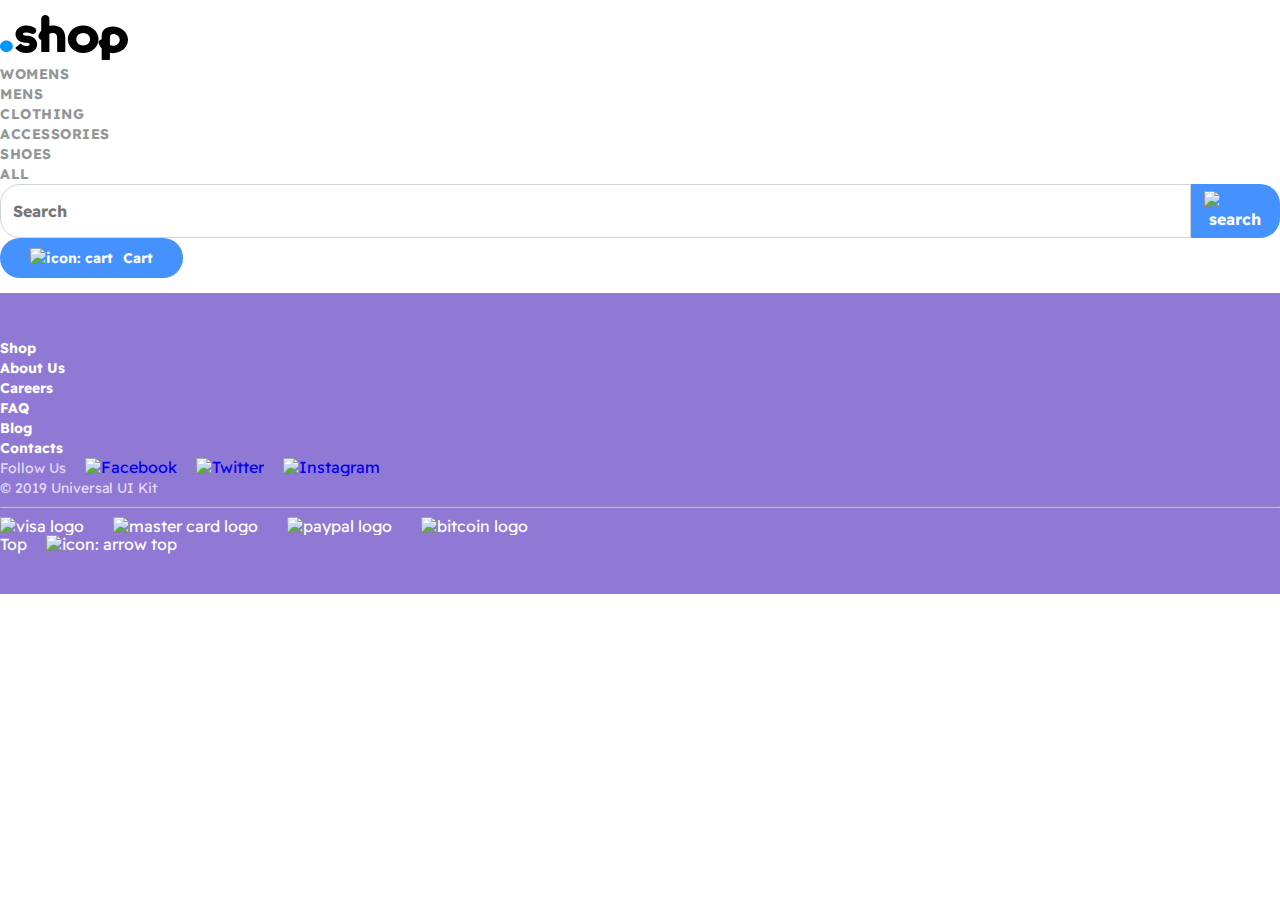
==== goods.html @ 8c7648ba "added cart" ====
<!DOCTYPE html>
<html lang="en">

<head>
	<meta charset="UTF-8">
	<meta name="viewport" content="width=device-width, initial-scale=1.0">
	<title>.Shop</title>
	<link rel="preconnect" href="https://fonts.gstatic.com">
	<link rel="apple-touch-icon" sizes="180x180" href="favicon/apple-touch-icon.png">
	<link rel="icon" type="image/png" sizes="32x32" href="favicon/favicon-32x32.png">
	<link rel="icon" type="image/png" sizes="16x16" href="favicon/favicon-16x16.png">
	<link rel="mask-icon" href="favicon/safari-pinned-tab.svg" color="#5bbad5">
	<meta name="msapplication-TileColor" content="#da532c">
	<meta name="theme-color" content="#ffffff">
	<link rel="preconnect" href="https://fonts.googleapis.com">
	<link rel="preconnect" href="https://fonts.gstatic.com" crossorigin>
	<link href="https://fonts.googleapis.com/css2?family=Readex+Pro:wght@200;400;500;600&display=swap" rel="stylesheet">
	<link rel="stylesheet" href="css/bootstrap-grid.min.css">
	<!-- <link rel="stylesheet" href="css/swiper-bundle.min.css" /> -->
	<link rel="stylesheet" href="css/style.css">
</head>
<!-- class="show-goods" -->

<body id="body">
	<header class="container header px-4 px-md-0">
		<div class="row justify-content-between align-items-center">
			<div class="col-lg-2 col-6">
				<a href="index.html" class="logo-link">
					<img width="128" src="img/shop-seeklogo.svg" alt="logo: Shop" class="logo-image">
				</a>
			</div>
			<div class="col-lg-6 d-none d-lg-block">
				<nav>
					<ul class="navigation d-flex justify-content-around">
						<li class="navigation-item">
							<a href="#" class="navigation-link" data-field="gender">Womens</a>
						</li>
						<li class="navigation-item">
							<a href="#" class="navigation-link" data-field="gender">Mens</a>
						</li>
						<li class="navigation-item">
							<a href="#" class="navigation-link" data-field="category">Clothing</a>
						</li>
						<li class="navigation-item">
							<a href="#" class="navigation-link" data-field="category">Accessories</a>
						</li>
						<li class="navigation-item">
							<a href="#" class="navigation-link" data-field="category">Shoes</a>
						</li>
						<li class="navigation-item">
							<a href="#" class="navigation-link">All</a>
						</li>

					</ul>
				</nav>
			</div>
			<div class="col-lg-2 d-none d-lg-block">
				<div class="form-control search-block">
					<input type="text" class="form-control" placeholder="Search" aria-label="Recipient's username"
						aria-describedby="button-addon2">
					<button class="btn btn-outline-secondary" type="button" id="button-addon2">
						<img src="img/search.png" alt="search">
					</button>
				</div>
			</div>
			<div class="col-lg-2 col-6 d-flex justify-content-end">
				<button class="button button-cart">
					<img class="button-icon" src="img/cart.svg" alt="icon: cart">
					<span class="button-text">Cart</span>
					<span class="button-text cart-count"></span>
				</button>
			</div>
		</div>
		<!-- /.row -->
	</header>

	<section class="long-goods d-block">
		<div class="container">
			<div class="row align-items-center mb-4">
				<div class="col-12">
					<h2 class="section-title">Category</h2>
				</div>
				<!-- /.col-12 -->
			</div>
			<div class="row long-goods-list">
				<div class="col-lg-3 col-sm-6">
					<div class="goods-card">
						<span class="label">New</span>
						<!-- /.label --><img src="img/image-119.jpg" alt="image: Hoodie" class="goods-image">
						<h3 class="goods-title">Embroidered Hoodie</h3>
						<!-- /.goods-title -->
						<p class="goods-description">Yellow/Lilac/Fuchsia/Orange</p>
						<!-- /.goods-description -->
						<!-- /.goods-price -->
						<button class="button goods-card-btn add-to-cart" data-id="007">
							<span class="button-price">$89</span>
						</button>
					</div>
					<!-- /.goods-card -->
				</div>
				<!-- /.col-3 -->
				<div class="col-lg-3 col-sm-6">
					<div class="goods-card">
						<span class="label">New</span>
						<!-- /.label --><img src="img/image-120.jpg" alt="image: Faded Beach Trousers"
							class="goods-image">
						<h3 class="goods-title">Faded Beach Trousers</h3>
						<!-- /.goods-title -->
						<p class="goods-description">Navy/Ochre/Black/Khaki</p>
						<!-- /.goods-description -->
						<button class="button goods-card-btn add-to-cart" data-id="007">
							<span class="button-price">$139</span>
						</button>
						<!-- /.goods-price -->
					</div>
					<!-- /.goods-card -->
				</div>
				<!-- /.col-3 -->
				<div class="col-lg-3 col-sm-6">
					<div class="goods-card">
						<span class="label">New</span>
						<!-- /.label --><img src="img/image-121.jpg" alt="image: Text T-Shirt" class="goods-image">
						<h3 class="goods-title">Text T-Shirt</h3>
						<!-- /.goods-title -->
						<p class="goods-description">White</p>
						<!-- /.goods-description -->
						<button class="button goods-card-btn add-to-cart" data-id="007">
							<span class="button-price">$59</span>
						</button>
						<!-- /.goods-price -->
					</div>
					<!-- /.goods-card -->
				</div>
				<!-- /.col-3 -->
				<div class="col-lg-3 col-sm-6">
					<div class="goods-card">
						<span class="label">New</span>
						<!-- /.label --><img src="img/image-122.jpg" alt="image: Striped Long Sleeve Shirt"
							class="goods-image">
						<h3 class="goods-title">Striped Long Sleeve Shirt</h3>
						<!-- /.goods-title -->
						<p class="goods-description">Red/Sky Blue</p>
						<!-- /.goods-description -->
						<button class="button goods-card-btn add-to-cart" data-id="001">
							<span class="button-price">$119</span>
						</button>
						<!-- /.goods-price -->
					</div>
					<!-- /.goods-card -->
				</div>
				<!-- /.col-3 -->
				<div class="col-lg-3 col-sm-6">
					<div class="goods-card">
						<span class="label">New</span>
						<!-- /.label --><img src="img/image-119.jpg" alt="image: Hoodie" class="goods-image">
						<h3 class="goods-title">Embroidered Hoodie</h3>
						<!-- /.goods-title -->
						<p class="goods-description">Yellow/Lilac/Fuchsia/Orange</p>
						<!-- /.goods-description -->
						<!-- /.goods-price -->
						<button class="button goods-card-btn add-to-cart" data-id="007">
							<span class="button-price">$89</span>
						</button>
					</div>
					<!-- /.goods-card -->
				</div>
				<!-- /.col-3 -->
				<div class="col-lg-3 col-sm-6">
					<div class="goods-card">
						<span class="label">New</span>
						<!-- /.label --><img src="img/image-120.jpg" alt="image: Faded Beach Trousers"
							class="goods-image">
						<h3 class="goods-title">Faded Beach Trousers</h3>
						<!-- /.goods-title -->
						<p class="goods-description">Navy/Ochre/Black/Khaki</p>
						<!-- /.goods-description -->
						<button class="button goods-card-btn add-to-cart" data-id="007">
							<span class="button-price">$139</span>
						</button>
						<!-- /.goods-price -->
					</div>
					<!-- /.goods-card -->
				</div>
				<!-- /.col-3 -->
				<div class="col-lg-3 col-sm-6">
					<div class="goods-card">
						<span class="label">New</span>
						<!-- /.label --><img src="img/image-121.jpg" alt="image: Text T-Shirt" class="goods-image">
						<h3 class="goods-title">Text T-Shirt</h3>
						<!-- /.goods-title -->
						<p class="goods-description">White</p>
						<!-- /.goods-description -->
						<button class="button goods-card-btn add-to-cart" data-id="007">
							<span class="button-price">$59</span>
						</button>
						<!-- /.goods-price -->
					</div>
					<!-- /.goods-card -->
				</div>
				<!-- /.col-3 -->
				<div class="col-lg-3 col-sm-6">
					<div class="goods-card">
						<span class="label">New</span>
						<!-- /.label --><img src="img/image-122.jpg" alt="image: Striped Long Sleeve Shirt"
							class="goods-image">
						<h3 class="goods-title">Striped Long Sleeve Shirt</h3>
						<!-- /.goods-title -->
						<p class="goods-description">Red/Sky Blue</p>
						<!-- /.goods-description -->
						<button class="button goods-card-btn add-to-cart" data-id="001">
							<span class="button-price">$119</span>
						</button>
						<!-- /.goods-price -->
					</div>
					<!-- /.goods-card -->
				</div>
				<!-- /.col-3 -->
				<div class="col-lg-3 col-sm-6">
					<div class="goods-card">
						<span class="label">New</span>
						<!-- /.label --><img src="img/image-119.jpg" alt="image: Hoodie" class="goods-image">
						<h3 class="goods-title">Embroidered Hoodie</h3>
						<!-- /.goods-title -->
						<p class="goods-description">Yellow/Lilac/Fuchsia/Orange</p>
						<!-- /.goods-description -->
						<!-- /.goods-price -->
						<button class="button goods-card-btn add-to-cart" data-id="007">
							<span class="button-price">$89</span>
						</button>
					</div>
					<!-- /.goods-card -->
				</div>
				<!-- /.col-3 -->
				<div class="col-lg-3 col-sm-6">
					<div class="goods-card">
						<span class="label">New</span>
						<!-- /.label --><img src="img/image-120.jpg" alt="image: Faded Beach Trousers"
							class="goods-image">
						<h3 class="goods-title">Faded Beach Trousers</h3>
						<!-- /.goods-title -->
						<p class="goods-description">Navy/Ochre/Black/Khaki</p>
						<!-- /.goods-description -->
						<button class="button goods-card-btn add-to-cart" data-id="007">
							<span class="button-price">$139</span>
						</button>
						<!-- /.goods-price -->
					</div>
					<!-- /.goods-card -->
				</div>
				<!-- /.col-3 -->
				<div class="col-lg-3 col-sm-6">
					<div class="goods-card">
						<span class="label">New</span>
						<!-- /.label --><img src="img/image-121.jpg" alt="image: Text T-Shirt" class="goods-image">
						<h3 class="goods-title">Text T-Shirt</h3>
						<!-- /.goods-title -->
						<p class="goods-description">White</p>
						<!-- /.goods-description -->
						<button class="button goods-card-btn add-to-cart" data-id="007">
							<span class="button-price">$59</span>
						</button>
						<!-- /.goods-price -->
					</div>
					<!-- /.goods-card -->
				</div>
				<!-- /.col-3 -->
				<div class="col-lg-3 col-sm-6">
					<div class="goods-card">
						<span class="label">New</span>
						<!-- /.label --><img src="img/image-122.jpg" alt="image: Striped Long Sleeve Shirt"
							class="goods-image">
						<h3 class="goods-title">Striped Long Sleeve Shirt</h3>
						<!-- /.goods-title -->
						<p class="goods-description">Red/Sky Blue</p>
						<!-- /.goods-description -->
						<button class="button goods-card-btn add-to-cart" data-id="001">
							<span class="button-price">$119</span>
						</button>
						<!-- /.goods-price -->
					</div>
					<!-- /.goods-card -->
				</div>
				<!-- /.col-3 -->
			</div>
		</div>

	</section>
	<footer class="footer">
		<div class="container">
			<div class="row">
				<div class="col-xl-7 mb-4 mb-xl-0">
					<nav>
						<ul class="footer-menu d-sm-flex">
							<li class="footer-menu-item"><a href="#" class="footer-menu-link">Shop</a></li>
							<li class="footer-menu-item"><a href="#" class="footer-menu-link">About Us</a></li>
							<li class="footer-menu-item"><a href="#" class="footer-menu-link">Careers</a></li>
							<li class="footer-menu-item"><a href="#" class="footer-menu-link">FAQ </a></li>
							<li class="footer-menu-item"><a href="#" class="footer-menu-link">Blog</a></li>
							<li class="footer-menu-item"><a href="#" class="footer-menu-link">Contacts</a></li>
						</ul>
					</nav>
				</div>
				<!-- /.col-7 -->
				<div class="col-lg-3 d-flex align-items-center">
					<span class="footer-text">Follow Us</span>
					<span class="footer-social d-inline-flex align-items-center">
						<a href="#" class="social-link">
							<img src="img/Facebook.svg" alt="Facebook">
						</a>
						<a href="#" class="social-link">
							<img src="img/Twitter.svg" alt="Twitter">
						</a>
						<a href="#" class="social-link">
							<img src="img/Instagram.svg" alt="Instagram">
						</a>
					</span>
				</div>
				<!-- /.col-3 -->
				<div class="col-xl-2 col-lg-3 d-flex justify-content-lg-end mt-4 mt-lg-0">
					<span class="footer-text">© 2019 Universal UI Kit</span>
				</div>
				<!-- /.col-2 -->
			</div>
			<!-- /.row -->
			<hr class="footer-line mt-4 mb-4">
			<div class="row justify-content-between">
				<div class="col-lg-4 col-sm-9">
					<img class="payment-logo" src="img/visa.png" alt="visa logo">
					<img class="payment-logo" src="img/master-card.png" alt="master card logo">
					<img class="payment-logo" src="img/paypal.png" alt="paypal logo ">
					<img class="payment-logo" src="img/bitcoin.png" alt="bitcoin logo">
				</div>
				<!-- /.col-4 -->
				<div class="col-lg-2 col-sm-1 d-flex justify-content-end">
					<a href="#body" class="scroll-link top-link d-flex align-items-center">
						<span class="top-link-text">Top</span>
						<img src="img/top.svg" alt="icon: arrow top">
					</a>
				</div>
				<!-- /.col-2 -->
			</div>
			<!-- /.row -->
		</div>
		<!-- /.container -->
	</footer>
	<div class="overlay" id="modal-cart">
		<div class="modal">
			<header class="modal-header">
				<h2 class="modal-title">Cart</h2>
				<button class="modal-close">x</button>
			</header>
			<table class="cart-table">
				<colgroup>
					<col class="col-goods">
					<col class="col-price">
					<col class="col-minus">
					<col class="col-qty">
					<col class="col-plus">
					<col class="col-total-price">
					<col class="col-delete">
				</colgroup>
				<thead>
					<tr>
						<th>Good(s)</th>
						<th>Price</th>
						<th colspan="3">Qty.</th>
						<th colspan="2">Total</th>
					</tr>
				</thead>
				<tbody class="cart-table__goods">

				</tbody>
				<tfoot>
					<tr>
						<th colspan="5">Total:</th>
						<th class="card-table__total" colspan="2">10000$</th>
					</tr>

				</tfoot>
			</table>
			<form class="modal-form" action="">
				<input class="modal-input" type="text" placeholder="Имя" name="nameCustomer">
				<input class="modal-input" type="text" placeholder="Телефон" name="phoneCustomer">
				<button class="button cart-buy" type="submit">
					<span class="button-text">Checkout</span>
				</button>
			</form>
		</div>
	</div>
	<script src="js/search.js"></script>
	<script src="js/cart.js"></script>
	<script src="js/getGoods.js"></script>
</body>

</html>
---- css/style.css ----
/*! normalize.css v8.0.1 | MIT License | github.com/necolas/normalize.css */
/* Document
   ========================================================================== */
/**
 * 1. Correct the line height in all browsers.
 * 2. Prevent adjustments of font size after orientation changes in iOS.
 */
html {
  line-height: 1.15;
  /* 1 */
  -webkit-text-size-adjust: 100%;
  /* 2 */
}

/* Sections
   ========================================================================== */
/**
 * Remove the margin in all browsers.
 */
body {
  margin: 0;
}

/**
 * Render the `main` element consistently in IE.
 */
main {
  display: block;
}

/**
 * Correct the font size and margin on `h1` elements within `section` and
 * `article` contexts in Chrome, Firefox, and Safari.
 */
h1 {
  font-size: 2em;
  margin: 0.67em 0;
}

/* Grouping content
   ========================================================================== */
/**
 * 1. Add the correct box sizing in Firefox.
 * 2. Show the overflow in Edge and IE.
 */
hr {
  -webkit-box-sizing: content-box;
          box-sizing: content-box;
  /* 1 */
  height: 0;
  /* 1 */
  overflow: visible;
  /* 2 */
}

/**
 * 1. Correct the inheritance and scaling of font size in all browsers.
 * 2. Correct the odd `em` font sizing in all browsers.
 */
pre {
  font-family: monospace, monospace;
  /* 1 */
  font-size: 1em;
  /* 2 */
}

/* Text-level semantics
   ========================================================================== */
/**
 * Remove the gray background on active links in IE 10.
 */
a {
  background-color: transparent;
}

/**
 * 1. Remove the bottom border in Chrome 57-
 * 2. Add the correct text decoration in Chrome, Edge, IE, Opera, and Safari.
 */
abbr[title] {
  border-bottom: none;
  /* 1 */
  text-decoration: underline;
  /* 2 */
  -webkit-text-decoration: underline dotted;
          text-decoration: underline dotted;
  /* 2 */
}

/**
 * Add the correct font weight in Chrome, Edge, and Safari.
 */
b,
strong {
  font-weight: bolder;
}

/**
 * 1. Correct the inheritance and scaling of font size in all browsers.
 * 2. Correct the odd `em` font sizing in all browsers.
 */
code,
kbd,
samp {
  font-family: monospace, monospace;
  /* 1 */
  font-size: 1em;
  /* 2 */
}

/**
 * Add the correct font size in all browsers.
 */
small {
  font-size: 80%;
}

/**
 * Prevent `sub` and `sup` elements from affecting the line height in
 * all browsers.
 */
sub,
sup {
  font-size: 75%;
  line-height: 0;
  position: relative;
  vertical-align: baseline;
}

sub {
  bottom: -0.25em;
}

sup {
  top: -0.5em;
}

/* Embedded content
   ========================================================================== */
/**
 * Remove the border on images inside links in IE 10.
 */
img {
  border-style: none;
}

/* Forms
   ========================================================================== */
/**
 * 1. Change the font styles in all browsers.
 * 2. Remove the margin in Firefox and Safari.
 */
button,
input,
optgroup,
select,
textarea {
  font-family: inherit;
  /* 1 */
  font-size: 100%;
  /* 1 */
  line-height: 1.15;
  /* 1 */
  margin: 0;
  /* 2 */
}

/**
 * Show the overflow in IE.
 * 1. Show the overflow in Edge.
 */
button,
input {
  /* 1 */
  overflow: visible;
}

/**
 * Remove the inheritance of text transform in Edge, Firefox, and IE.
 * 1. Remove the inheritance of text transform in Firefox.
 */
button,
select {
  /* 1 */
  text-transform: none;
}

/**
 * Correct the inability to style clickable types in iOS and Safari.
 */
button,
[type=button],
[type=reset],
[type=submit] {
  -webkit-appearance: button;
}

/**
 * Remove the inner border and padding in Firefox.
 */
button::-moz-focus-inner,
[type=button]::-moz-focus-inner,
[type=reset]::-moz-focus-inner,
[type=submit]::-moz-focus-inner {
  border-style: none;
  padding: 0;
}

/**
 * Restore the focus styles unset by the previous rule.
 */
button:-moz-focusring,
[type=button]:-moz-focusring,
[type=reset]:-moz-focusring,
[type=submit]:-moz-focusring {
  outline: 1px dotted ButtonText;
}

/**
 * Correct the padding in Firefox.
 */
fieldset {
  padding: 0.35em 0.75em 0.625em;
}

/**
 * 1. Correct the text wrapping in Edge and IE.
 * 2. Correct the color inheritance from `fieldset` elements in IE.
 * 3. Remove the padding so developers are not caught out when they zero out
 *    `fieldset` elements in all browsers.
 */
legend {
  -webkit-box-sizing: border-box;
          box-sizing: border-box;
  /* 1 */
  color: inherit;
  /* 2 */
  display: table;
  /* 1 */
  max-width: 100%;
  /* 1 */
  padding: 0;
  /* 3 */
  white-space: normal;
  /* 1 */
}

/**
 * Add the correct vertical alignment in Chrome, Firefox, and Opera.
 */
progress {
  vertical-align: baseline;
}

/**
 * Remove the default vertical scrollbar in IE 10+.
 */
textarea {
  overflow: auto;
}

/**
 * 1. Add the correct box sizing in IE 10.
 * 2. Remove the padding in IE 10.
 */
[type=checkbox],
[type=radio] {
  -webkit-box-sizing: border-box;
          box-sizing: border-box;
  /* 1 */
  padding: 0;
  /* 2 */
}

/**
 * Correct the cursor style of increment and decrement buttons in Chrome.
 */
[type=number]::-webkit-inner-spin-button,
[type=number]::-webkit-outer-spin-button {
  height: auto;
}

/**
 * 1. Correct the odd appearance in Chrome and Safari.
 * 2. Correct the outline style in Safari.
 */
[type=search] {
  -webkit-appearance: textfield;
  /* 1 */
  outline-offset: -2px;
  /* 2 */
}

/**
 * Remove the inner padding in Chrome and Safari on macOS.
 */
[type=search]::-webkit-search-decoration {
  -webkit-appearance: none;
}

/**
 * 1. Correct the inability to style clickable types in iOS and Safari.
 * 2. Change font properties to `inherit` in Safari.
 */
::-webkit-file-upload-button {
  -webkit-appearance: button;
  /* 1 */
  font: inherit;
  /* 2 */
}

/* Interactive
   ========================================================================== */
/*
 * Add the correct display in Edge, IE 10+, and Firefox.
 */
details {
  display: block;
}

/*
 * Add the correct display in all browsers.
 */
summary {
  display: list-item;
}

/* Misc
   ========================================================================== */
/**
 * Add the correct display in IE 10+.
 */
template {
  display: none;
}

/**
 * Add the correct display in IE 10.
 */
[hidden] {
  display: none;
}

* {
  -webkit-box-sizing: border-box;
          box-sizing: border-box;
}

a {
  text-decoration: none;
}

h1, h2, h3, h4, h5, p {
  padding: 0;
  margin: 0;
}

body {
  font-family: "Readex Pro", sans-serif;
  background-color: white;
}

.section-inner {
  max-width: 1300px;
  margin: 0 auto;
}

* {
  -webkit-box-sizing: border-box;
          box-sizing: border-box;
}

body {
  margin: 0;
}

img {
  max-width: 100%;
  height: auto;
}

.header {
  padding: 15px 0;
  background-color: rgba(0, 0, 0, 0);
}

.navigation {
  list-style: none;
  padding: 0;
  margin: 0;
}
.navigation-item a {
  -webkit-transition: 0.4s all;
  transition: 0.4s all;
}
.navigation-item a:hover, .navigation-item a:focus, .navigation-item a:active {
  color: black;
}

.navigation-link {
  text-decoration: none;
  text-transform: uppercase;
  color: #939699;
  font-style: normal;
  font-weight: 900;
  font-size: 14px;
  line-height: 20px;
  letter-spacing: 0.5px;
}

button {
  cursor: pointer;
}

.button {
  padding: 10px 20px;
  background: #4592FF;
  border-radius: 20px;
  border: none;
  color: #fff;
  font-style: normal;
  font-weight: 900;
  font-size: 14px;
  line-height: 20px;
  display: -webkit-box;
  display: -ms-flexbox;
  display: flex;
  -webkit-box-align: center;
      -ms-flex-align: center;
          align-items: center;
  -webkit-transition: 0.4s all;
  transition: 0.4s all;
}
.button:hover, .button:focus, .button:active {
  color: white;
  background: #19d338;
}

.button-icon,
.button-price {
  margin-right: 10px;
}

.button-icon {
  margin-left: 10px;
}

.button-icon:last-child {
  margin-right: 0;
}

.cart-count {
  margin-left: 10px;
}

.show-goods .slider,
.show-goods .special-offers {
  display: none;
}

.long-goods {
  display: none;
}

.show-goods .long-goods {
  display: block;
}

.slide {
  padding-top: 90px;
  padding-bottom: 110px;
  min-height: 568px;
}

.slide-1 {
  background: #B4D1E0 url("../img/slide-image-jordan11.png") no-repeat 10%;
  background-size: 100%;
}

.slide-2 {
  background: #b9e0b4 url("../img/slide-image-1.png") no-repeat top right 30%;
}

.label {
  background-color: #3DC47E;
  border-radius: 3px;
  padding: 5px 12px;
  color: #fff;
  font-size: 12px;
  line-height: 15px;
}

.slide-title {
  color: #0f1113;
  font-size: 55px;
  line-height: 70px;
  margin-top: 20px;
  margin-bottom: 15px;
}

.slide-description {
  font-size: 18px;
  line-height: 30px;
  color: #000000;
  max-width: 335px;
  margin-bottom: 40px;
}

.slider {
  position: relative;
}

.slider-nav {
  position: absolute;
  top: 50%;
  width: 100%;
  -webkit-transform: translateY(-50%);
          transform: translateY(-50%);
  z-index: 9;
}

.slider-button {
  background-color: transparent;
  border: none;
  cursor: pointer;
}

.card {
  min-height: 370px;
  border-radius: 10px;
  padding-top: 60px;
  padding-left: 46px;
  padding-right: 46px;
  padding-bottom: 80px;
}

.card-1 {
  background: #E3E2E3 url("../img/card-image-1.png") no-repeat top right;
  background-size: cover;
}

.card-2 {
  background: #000 url("../img/card-image-2.png") no-repeat top right;
  background-size: cover;
}

.card-3 {
  padding-top: 35px;
  background: #CCD5E6 url("../img/card-image-3.png") no-repeat;
  background-size: 100%;
}

.card-4 {
  display: -webkit-box;
  display: -ms-flexbox;
  display: flex;
  -webkit-box-orient: vertical;
  -webkit-box-direction: normal;
      -ms-flex-direction: column;
          flex-direction: column;
  -webkit-box-align: start;
      -ms-flex-align: start;
          align-items: flex-start;
  padding-top: 35px;
  padding-left: 25px;
  background: url("../img/card-image-4.png") no-repeat 100%;
  background-size: 100%;
}

.goods-card-btn {
  display: block;
  width: 100px;
  margin: auto auto 0;
}

.goods-card-btn .button-price {
  margin: 0;
}

.card-title {
  color: #262D33;
  font-size: 25px;
  line-height: 30px;
  max-width: 222px;
  margin: 0;
}

.card-title.large {
  max-width: 420px;
  font-size: 40px;
  line-height: 50px;
  margin-top: 30px;
  margin-bottom: 20px;
}

.card-text {
  max-width: 176px;
  color: #4B5157;
  font-size: 14px;
  line-height: 20px;
  margin-bottom: 25px;
}

.card-text.large {
  max-width: 320px;
}

.card-price {
  color: #ffffff;
  font-size: 14px;
  line-height: 20px;
  font-weight: 900;
}

.text-light {
  color: #5c5c5c;
}

.section-title {
  font-size: 25px;
  line-height: 30px;
  color: #262D33;
}

.more {
  text-decoration: none;
  color: #262D33;
  font-weight: 900;
  font-size: 14px;
  line-height: 20px;
  padding: 10px;
}

.goods-card {
  display: -webkit-box;
  display: -ms-flexbox;
  display: flex;
  -webkit-box-orient: vertical;
  -webkit-box-direction: normal;
      -ms-flex-direction: column;
          flex-direction: column;
  position: relative;
  text-align: center;
  padding: 30px 35px 35px;
  min-height: 440px;
}

.goods-card .label {
  position: absolute;
  left: 18px;
  top: 18px;
}

.goods-title {
  margin-top: 15px;
  margin-bottom: 5px;
  color: #262D33;
  font-size: 16px;
  line-height: 25px;
}

.goods-image {
  -o-object-fit: contain;
     object-fit: contain;
  height: 190px;
}

.goods-description {
  color: #4B5157;
  font-size: 14px;
  line-height: 20px;
}

.goods-price {
  color: #262D33;
  margin-top: 30px;
  font-size: 18px;
  line-height: 30px;
  font-weight: 900;
}

.button-four {
  margin-top: auto;
}

.footer-menu {
  list-style-type: none;
  margin: 0;
  padding: 0;
}

.footer {
  background: #8F79D4;
  padding-top: 45px;
  padding-bottom: 40px;
  color: #fff;
}

.footer-menu-item:not(:last-child) {
  margin-right: 40px;
}

.footer-menu-link {
  color: #fff;
  text-decoration: none;
  font-weight: 900;
  font-size: 14px;
  line-height: 20px;
}

.social-link {
  text-decoration: none;
  margin-left: 15px;
}

.footer-text {
  color: #E7D9FF;
  font-size: 14px;
  line-height: 20px;
}

.footer-line {
  opacity: 0.5;
}

.top-link {
  text-decoration: none;
  color: #fff;
}

.top-link-text {
  margin-right: 15px;
}

.payment-logo {
  vertical-align: middle;
  margin-right: 25px;
}

.overlay {
  display: none;
  -webkit-box-pack: center;
      -ms-flex-pack: center;
          justify-content: center;
  -webkit-box-align: center;
      -ms-flex-align: center;
          align-items: center;
  position: fixed;
  top: 0;
  bottom: 0;
  left: 0;
  right: 0;
  z-index: 999;
  background-color: rgba(0, 0, 0, 0.3);
}

.overlay.show {
  display: -webkit-box;
  display: -ms-flexbox;
  display: flex;
}

.modal {
  background-color: #e0e0ff;
  min-width: 600px;
  max-height: 400px;
  padding: 30px;
  overflow: auto;
  position: relative;
}

.modal-header {
  display: -webkit-box;
  display: -ms-flexbox;
  display: flex;
  -webkit-box-pack: justify;
      -ms-flex-pack: justify;
          justify-content: space-between;
}

.modal-title {
  margin-top: 0;
  margin-bottom: 15px;
}

.modal-close {
  position: absolute;
  background-color: transparent;
  right: 15px;
  top: 15px;
  font-size: 24px;
  border: none;
}

.modal-form {
  display: -webkit-box;
  display: -ms-flexbox;
  display: flex;
  -webkit-box-pack: justify;
      -ms-flex-pack: justify;
          justify-content: space-between;
  -ms-flex-wrap: wrap;
      flex-wrap: wrap;
}

.modal-input {
  margin-right: 30px;
  height: 40px;
  padding: 10px;
  border-radius: 20px;
  border-style: none;
  margin-bottom: 30px;
}

.cart-table {
  border-collapse: collapse;
  min-width: 540px;
  margin-bottom: 15px;
}

.cart-table th,
.cart-table td {
  text-align: left;
  border: 1px solid black;
}

.cart-buy {
  background-color: #28a745;
  border-color: #28a745;
  display: block;
  margin-left: auto;
  height: 40px;
}

.mw-160 {
  max-width: 160px;
}

.col-price {
  width: 100px;
}

.col-minus {
  width: 15px;
}

.col-qty {
  width: 15px;
}

.col-plus {
  width: 15px;
}

.col-total-price {
  width: 120px;
}

.col-delete {
  width: 5px;
}

.form-control {
  display: -webkit-box;
  display: -ms-flexbox;
  display: flex;
}

.form-control input {
  display: block;
  width: 100%;
  padding: 0.375rem 0.75rem;
  font-size: 1rem;
  font-weight: 400;
  line-height: 1.5;
  color: #939699;
  font-style: normal;
  font-weight: 900;
  background-color: #fff;
  background-clip: padding-box;
  border: 1px solid #ced4da;
  -webkit-appearance: none;
  -moz-appearance: none;
  appearance: none;
  border-radius: 20px;
  -webkit-transition: border-color 0.15s ease-in-out, -webkit-box-shadow 0.15s ease-in-out;
  transition: border-color 0.15s ease-in-out, -webkit-box-shadow 0.15s ease-in-out;
  transition: border-color 0.15s ease-in-out, box-shadow 0.15s ease-in-out;
  transition: border-color 0.15s ease-in-out, box-shadow 0.15s ease-in-out, -webkit-box-shadow 0.15s ease-in-out;
  border-top-right-radius: 0;
  border-bottom-right-radius: 0;
}

.form-control input:hover,
.form-control input:focus,
.form-control input:active {
  border: 1px solid #ced4da;
  outline: none;
}

.form-control button {
  display: inline-block;
  font-weight: 400;
  line-height: 1.5;
  color: white;
  text-align: center;
  text-decoration: none;
  vertical-align: middle;
  cursor: pointer;
  -webkit-user-select: none;
  -moz-user-select: none;
  -ms-user-select: none;
      user-select: none;
  background: #4592FF;
  border: 1px solid transparent;
  padding: 0.375rem 0.75rem;
  font-style: normal;
  font-weight: 900;
  border-radius: 20px;
  -webkit-transition: color 0.15s ease-in-out, background-color 0.15s ease-in-out, border-color 0.15s ease-in-out, -webkit-box-shadow 0.15s ease-in-out;
  transition: color 0.15s ease-in-out, background-color 0.15s ease-in-out, border-color 0.15s ease-in-out, -webkit-box-shadow 0.15s ease-in-out;
  transition: color 0.15s ease-in-out, background-color 0.15s ease-in-out, border-color 0.15s ease-in-out, box-shadow 0.15s ease-in-out;
  transition: color 0.15s ease-in-out, background-color 0.15s ease-in-out, border-color 0.15s ease-in-out, box-shadow 0.15s ease-in-out, -webkit-box-shadow 0.15s ease-in-out;
  border-top-left-radius: 0;
  border-bottom-left-radius: 0;
}

@media (max-width: 1200px) {
  .slide-1 {
    background-size: cover;
  }

  .card-3 {
    background-size: cover;
  }
}
@media (max-width: 992px) {
  .slider-nav {
    display: none;
  }

  .modal {
    min-width: 400px;
    max-height: 300px;
    padding: 20px;
  }
}
@media (max-width: 576px) {
  .slide-title {
    font-size: 36px;
    line-height: 1.4;
    margin-bottom: 0;
  }

  .card {
    background-position: left top;
  }

  .card-4 {
    background-position: right top;
  }

  .card {
    padding: 30px;
    min-height: 300px;
  }

  .modal {
    min-width: 300px;
    max-height: 400px;
    padding: 20px;
  }
}
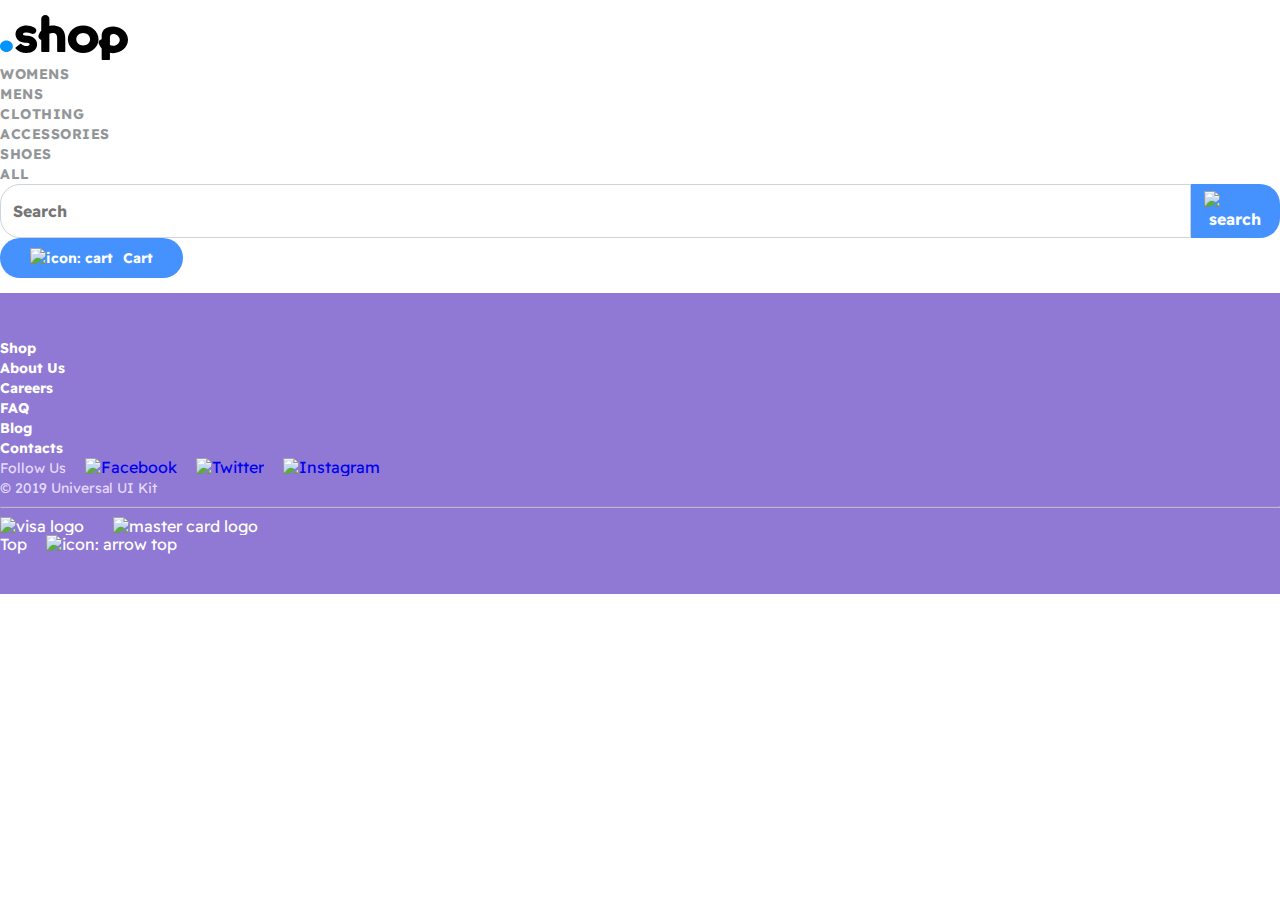
==== commit 8fcb2f24: "added payment" ====
--- a/goods.html
+++ b/goods.html
@@ -327,8 +327,6 @@
 				<div class="col-lg-4 col-sm-9">
 					<img class="payment-logo" src="img/visa.png" alt="visa logo">
 					<img class="payment-logo" src="img/master-card.png" alt="master card logo">
-					<img class="payment-logo" src="img/paypal.png" alt="paypal logo ">
-					<img class="payment-logo" src="img/bitcoin.png" alt="bitcoin logo">
 				</div>
 				<!-- /.col-4 -->
 				<div class="col-lg-2 col-sm-1 d-flex justify-content-end">
@@ -372,8 +370,8 @@
 				</tbody>
 				<tfoot>
 					<tr>
-						<th colspan="5">Total:</th>
-						<th class="card-table__total" colspan="2">10000$</th>
+						
+						
 					</tr>
 
 				</tfoot>
@@ -381,9 +379,11 @@
 			<form class="modal-form" action="">
 				<input class="modal-input" type="text" placeholder="Имя" name="nameCustomer">
 				<input class="modal-input" type="text" placeholder="Телефон" name="phoneCustomer">
-				<button class="button cart-buy" type="submit">
+				<a href="/pay.html">
+					<button class="button cart-buy" type="submit">
 					<span class="button-text">Checkout</span>
-				</button>
+					</button>
+				</a>
 			</form>
 		</div>
 	</div>
--- a/css/style.css
+++ b/css/style.css
@@ -1,3 +1,4 @@
+@charset "UTF-8";
 /*! normalize.css v8.0.1 | MIT License | github.com/necolas/normalize.css */
 /* Document
    ========================================================================== */
@@ -925,6 +926,179 @@
   border-bottom-left-radius: 0;
 }
 
+.pay {
+  display: -webkit-box;
+  display: -ms-flexbox;
+  display: flex;
+}
+
+.info-payment {
+  display: -webkit-box;
+  display: -ms-flexbox;
+  display: flex;
+  -webkit-box-orient: vertical;
+  -webkit-box-direction: normal;
+      -ms-flex-direction: column;
+          flex-direction: column;
+  -webkit-box-pack: center;
+      -ms-flex-pack: center;
+          justify-content: center;
+  margin: 0 auto;
+}
+.info-payment .logo-link img {
+  padding-top: 20px;
+  width: 400px;
+}
+.info-payment .info-value {
+  font-size: 25px;
+  padding-top: 300px;
+  padding-bottom: 20px;
+}
+
+.info-buttons {
+  display: -webkit-box;
+  display: -ms-flexbox;
+  display: flex;
+  -webkit-box-orient: vertical;
+  -webkit-box-direction: normal;
+      -ms-flex-direction: column;
+          flex-direction: column;
+}
+
+.info-method p {
+  padding-bottom: 20px;
+  font-size: 20px;
+  font-family: "Raleway", sans-serif;
+  font-weight: bold;
+}
+
+.card-method {
+  display: -webkit-box;
+  display: -ms-flexbox;
+  display: flex;
+  max-width: 300px;
+  text-align: center;
+  -webkit-box-pack: center;
+      -ms-flex-pack: center;
+          justify-content: center;
+  font-family: "Raleway", sans-serif;
+  font-size: 20px;
+  border: rgba(43, 43, 43, 0.3) 1px solid;
+  background-color: rgba(197, 197, 197, 0.3);
+  border-radius: 10px;
+  padding: 10px 30px 10px 30px;
+}
+
+.card-method {
+  display: -webkit-box;
+  display: -ms-flexbox;
+  display: flex;
+  text-align: center;
+  -webkit-box-pack: center;
+      -ms-flex-pack: center;
+          justify-content: center;
+  border: rgba(43, 43, 43, 0.3) 1px solid;
+  background-color: rgba(197, 197, 197, 0.3);
+  border-radius: 10px;
+}
+.card-method p {
+  font-family: "Raleway", sans-serif;
+  font-size: 18px;
+  padding: 10px 30px 10px 30px;
+  font-weight: bold;
+}
+
+.card-method .img {
+  margin-right: 10px;
+}
+
+.apple-pay {
+  border: none;
+  border-radius: 15px;
+  padding: 15px 90px 15px 90px;
+  background-color: black;
+  margin-bottom: 20px;
+}
+
+.google-pay {
+  border: none;
+  border-radius: 15px;
+  padding: 15px 90px 15px 90px;
+  background-color: black;
+  margin-bottom: 30px;
+}
+
+.card-payment {
+  margin: 0 auto;
+  width: 500px;
+  height: 350px;
+  display: -webkit-box;
+  display: -ms-flexbox;
+  display: flex;
+  -webkit-box-orient: vertical;
+  -webkit-box-direction: normal;
+      -ms-flex-direction: column;
+          flex-direction: column;
+  -webkit-box-pack: center;
+      -ms-flex-pack: center;
+          justify-content: center;
+  padding-top: 500px;
+}
+.card-payment .card-pay {
+  border-radius: 25px;
+  background-image: radial-gradient(circle at -18.3% 68.3%, #41a45e 0, #25a56a 3.33%, #00a676 6.67%, #00a783 10%, #00a890 13.33%, #00a89d 16.67%, #00a8a9 20%, #00a7b5 23.33%, #00a7c1 26.67%, #00a6cb 30%, #00a4d5 33.33%, #00a3dd 36.67%, #00a0e3 40%, #009ee8 43.33%, #009bec 46.67%, #0c97ed 50%, #4893ed 53.33%, #668fea 56.67%, #7e8ae7 60%, #9385e1 63.33%, #a480da 66.67%, #b37bd1 70%, #c176c8 73.33%, #cc71bd 76.67%, #d56db1 80%, #dc6aa5 83.33%, #e16899 86.67%, #e5688d 90%, #e66880 93.33%, #e66a74 96.67%, #e46c68 100%);
+}
+.card-payment .card-pay img {
+  padding-top: 20px;
+  padding-left: 380px;
+}
+.card-payment .card-pay .card-data {
+  margin-top: 40px;
+  margin-left: 40px;
+  margin-bottom: 50px;
+}
+.card-payment .card-pay .card-data .card-mm {
+  padding-bottom: 3px;
+  font-size: 15px;
+  font-weight: bold;
+  font-family: "Raleway", sans-serif;
+}
+.card-payment .card-pay .card-data .card-number {
+  padding-bottom: 3px;
+  font-size: 16px;
+  font-weight: bold;
+  font-family: "Raleway", sans-serif;
+}
+.card-payment .card-pay .card-data input {
+  background-color: rgba(0, 0, 0, 0);
+  border: none;
+  padding-bottom: 3px;
+}
+.card-payment .email-pay input {
+  margin-top: 30px;
+  margin-left: 120px;
+  padding: 10px 40px 10px 40px;
+  border-radius: 10px;
+  border: grey 1px solid;
+  margin-bottom: 20px;
+}
+.card-payment .button-pay {
+  border-radius: 10px;
+  border: none;
+  padding: 10px 50px 10px 50px;
+  font-size: 20px;
+  font-weight: bold;
+  color: white;
+  -webkit-transition: 0.2s all;
+  transition: 0.2s all;
+  font-family: "Raleway", sans-serif;
+  background-color: #24d6be;
+}
+.card-payment .button-pay:hover, .card-payment .button-pay:focus, .card-payment .button-pay:active {
+  background-color: #ce4fa8;
+  content: "Оплачено";
+}
+
 @media (max-width: 1200px) {
   .slide-1 {
     background-size: cover;
